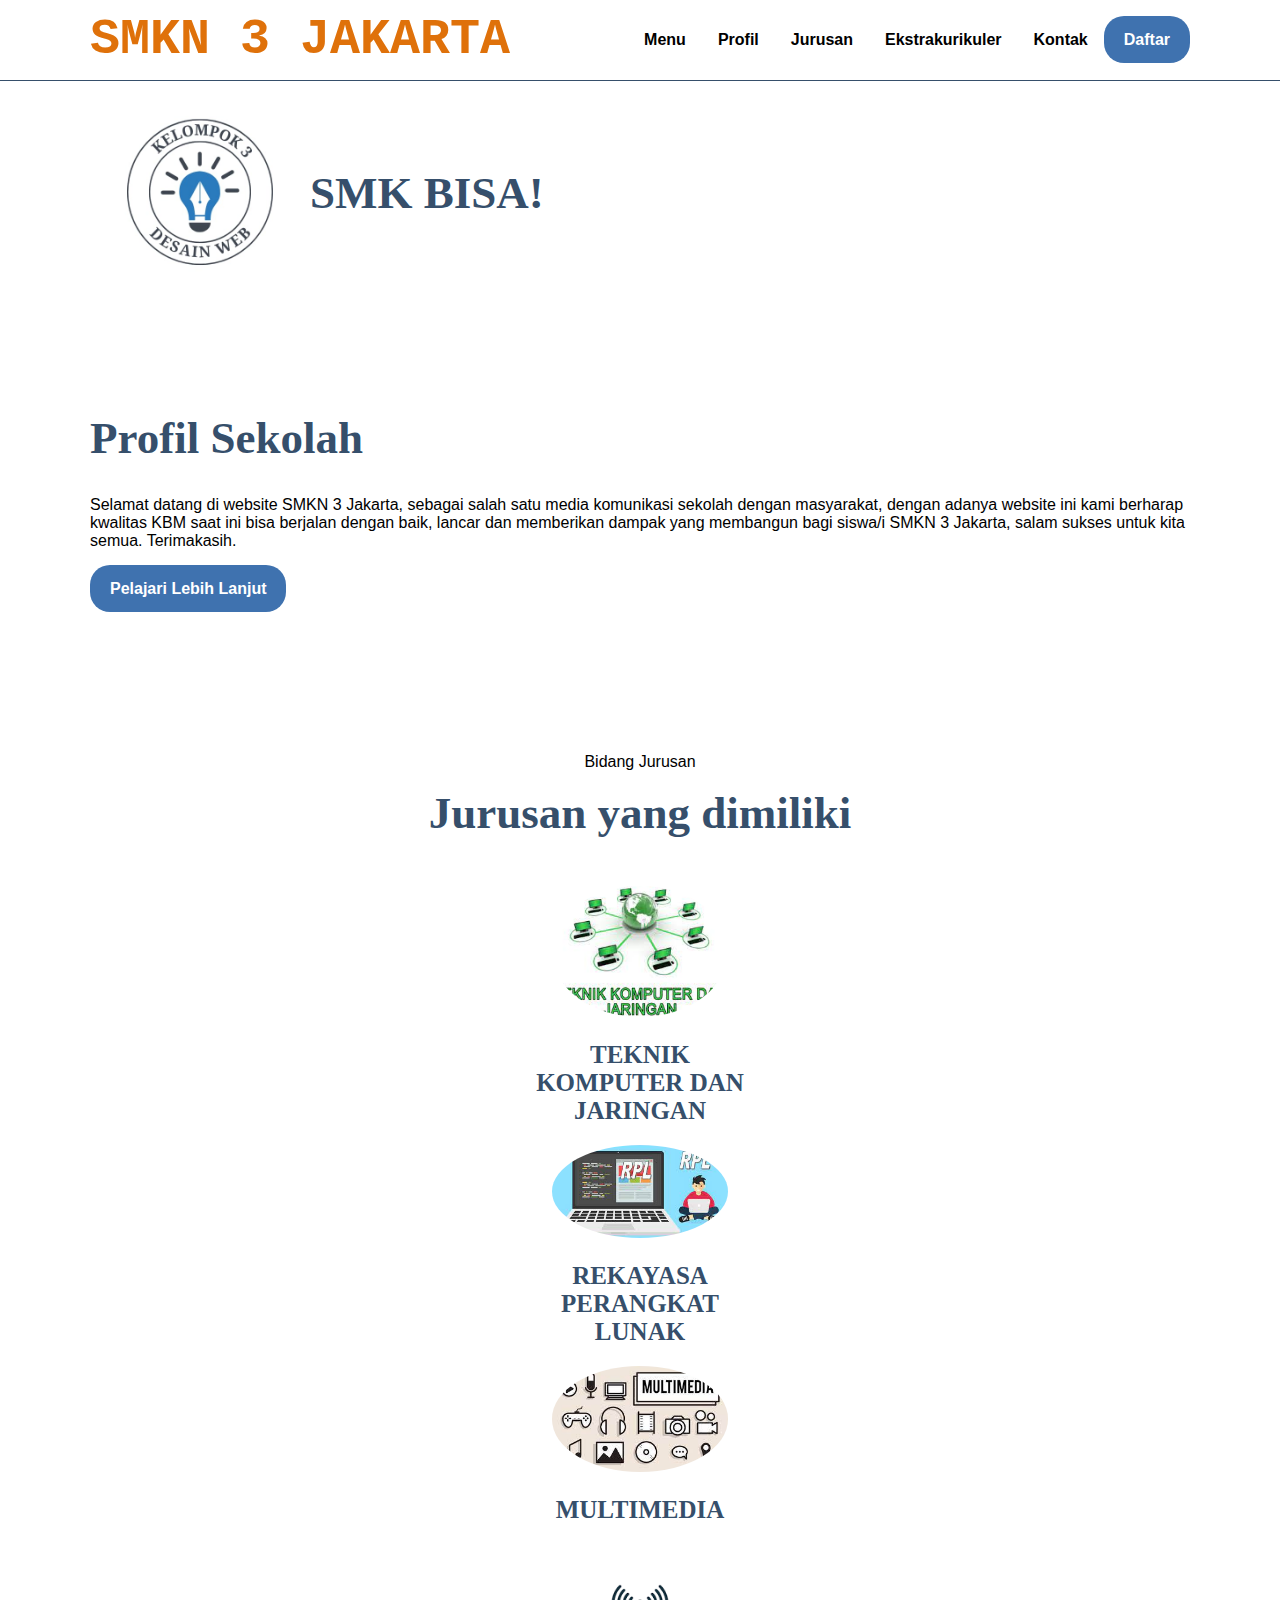
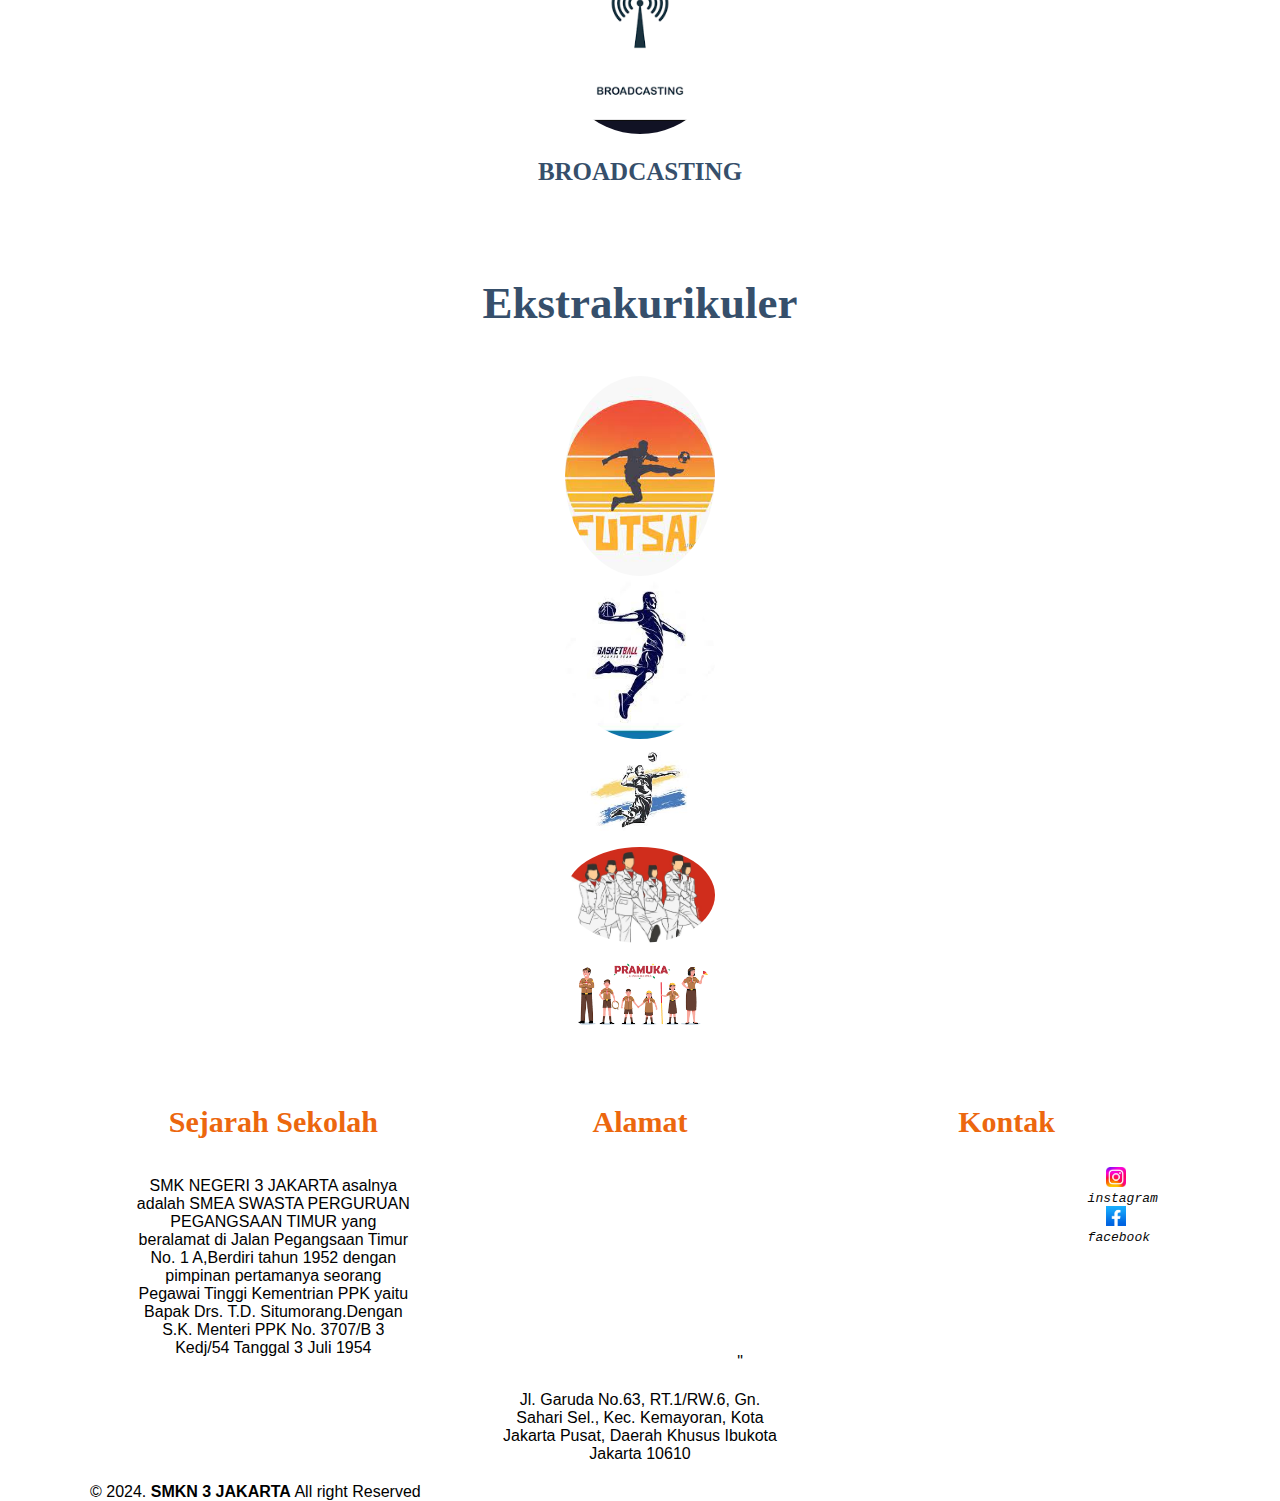
==== index.html @ ace6a295 "Add files via upload" ====
<!DOCTYPE html>
<html lang="en">
<head>
    <meta charset="UTF-8">
    <meta name="viewport" content="width=device-width, initial-scale=1.0">
    <title>SMKN 3 JAKARTA</title>
    <link rel="stylesheet" href="css/style.css">
</head>

<body>
    <nav>
        <div class="wrapper">
            <div class="logo"><a href="">SMKN 3 JAKARTA</a></div>
            <div class="menu">
                <ul>
                    <li><a href="#Menu">Menu</a></li>
                    <li><a href="#Profil">Profil</a></li>
                    <li><a href="#Jurusan">Jurusan</a></li>
                    <li><a href="#Ekstrakurikuler">Ekstrakurikuler</a></li>
                    <li><a href="#Kontak">Kontak</a></li>
                    <li><a href="" class="tbl-biru">Daftar</a></li>
                </ul>
            </div>
        </div>
    </nav>
    <div class="wrapper">
        <!-- HOME -->
        <section id="Menu">
            <img src="img/logo.jpg" width="20%">
            <div class="kolom">
                <p class="Deskripsi"></p>
                <h2>SMK BISA!</h2>
            </div>
        </section>

        <!-- Courses -->
        <section id="Profil">
            <div class="kolom">
                <p class="Deskripsi"></p>
                <h2>Profil Sekolah</h2>
                <p>Selamat datang di website SMKN 3 Jakarta, sebagai salah satu media komunikasi sekolah dengan masyarakat, dengan adanya website ini kami berharap kwalitas KBM saat ini bisa berjalan dengan baik, lancar dan memberikan dampak yang membangun
                    bagi siswa/i SMKN 3 Jakarta, salam sukses untuk kita semua. Terimakasih.</p>
                <p><a href="" class="tbl-biru">Pelajari Lebih Lanjut</a></p>
            </div>
        </section>

        <!-- tutor -->
        <section id="Jurusan">
            <div class="tengah">
                <div class="kolom">
                    <p class="Deskripsi">Bidang Jurusan</p>
                    <h2>Jurusan yang dimiliki</h2>
                </div>

                <div class="tutor-list">
                    <div class="kartu-tutor">
                        <img src="img/tkj.jpg" />
                        <p>TEKNIK KOMPUTER DAN JARINGAN</p>
                    </div>
                    <div class="tutor-list">
                        <div class="kartu-tutor">
                            <img src="img/rpl.jpg" />
                            <p>REKAYASA PERANGKAT LUNAK</p>
                        </div>
                        <div class="tutor-list">
                            <div class="kartu-tutor">
                                <img src="img/multimedia.jpg" />
                                <p>MULTIMEDIA</p>
                            </div>
                            <div class="tutor-list">
                                <div class="kartu-tutor">
                                    <img src="img/broadcasting.png" />
                                    <p>BROADCASTING</p>
                                </div>
                            </div>
                        </div>
        </section>

        <!-- Partners -->
        <section id="Ekstrakurikuler">
            <div class="tengah">
                <div class="kolom">
                    <h2>Ekstrakurikuler</h2>
                </div>

                <div class="partner-list">
                    <div class="kartu-partner">
                        <img src="img/futsal.jpg" />
                    </div>

                    <div class="partner-list">
                        <div class="kartu-partner">
                            <img src="img/basketball.jpg" />
                        </div>

                        <div class="partner-list">
                            <div class="kartu-partner">
                                <img src="img/volley.jpg" />
                            </div>

                            <div class="partner-list">
                                <div class="kartu-partner">
                                    <img src="img/paskibra.jpeg" />
                                </div>

                                <div class="partner-list">
                                    <div class="kartu-partner">
                                        <img src="img/pramuka.png" />
                                    </div>
                                </div>
                            </div>
        </section>
        </div>
        <section id="Kontak"></section>
        <div class="contact">
            <div class="wrapper">
                <div class="footer">
                    <div class="footer-section">
                        <h3>Sejarah Sekolah</h3>
                        <p>SMK NEGERI 3 JAKARTA asalnya adalah SMEA SWASTA PERGURUAN PEGANGSAAN TIMUR yang beralamat di Jalan Pegangsaan Timur No. 1 A,Berdiri tahun 1952 dengan pimpinan pertamanya seorang Pegawai Tinggi Kementrian PPK yaitu Bapak Drs. T.D.
                            Situmorang.Dengan S.K. Menteri PPK No. 3707/B 3 Kedj/54 Tanggal 3 Juli 1954</p>
                    </div>
                    <div class="footer-section">
                        <h3>Alamat</h3>
                        <div class="col-md text-center">
                            <iframe src="https://www.google.com/maps/embed?pb=!1m18!1m12!1m3!1d3966.7693653357524!2d106.84228007453032!3d-6.161635260387496!2m3!1f0!2f0!3f0!3m2!1i1024!2i768!4f13.1!3m3!1m2!1s0x2e69f5b9448df83b%3A0x2fb82964b6368c87!2sVocational%20High%20School%20State%203%20of%20Central%20Jakarta!5e0!3m2!1sen!2sid!4v1704453935729!5m2!1sen!2sid"
                                width="200" height="200" style="border:0;" allowfullscreen="" loading="lazy" referrerpolicy="no-referrer-when-downgrade"></iframe>"
                            </iframe>
                        </div>
                        <p>Jl. Garuda No.63, RT.1/RW.6, Gn. Sahari Sel., Kec. Kemayoran, Kota Jakarta Pusat, Daerah Khusus Ibukota Jakarta 10610</p>
                    </div>
                    <div class="footer-section">
                        <h3>Kontak</h3>
                        <pre>
                            <img src="img/ig.jpg" width="20">
                            <a href="https://www.instagram.com/smkn3_jkt/?hl=en/" style="color: rgb(10, 10, 10);"><i class="fa fa-instagram fa-fw large">instagram</i></a>
                            <img src="img/fb.jpg" width="20">
                            <a href="https://www.facebook.com/SMKN3JAKARTA/" style="color: rgb(7, 7, 7);"><i class="fa fa-facebook fa-fw large">facebook</i></a>
                        </pre>
                    </div>
                </div>
            </div>
        </div>
        <div id="coppy right">
            <div class="wrapper">
                &copy; 2024. <b>SMKN 3 JAKARTA</b> All right Reserved
            </div>
        </div>
</body>

</html>
---- css/style.css ----
* {
  text-decoration: none;
  margin: 0px;
  padding: 0px;
}

body {
  margin: 0px;
  padding: 0px;
  font-family: "Open Sans", sans-serif;
}

.wrapper {
  width: 1100px;
  margin: auto;
  position: relative;
}

.logo a {
  font-size: 50px;
  font-weight: 800;
  float: left;
  font-family: courier;
  color: #df710a;
}

.menu {
  float: right;
}

nav {
  width: 100%;
  margin: auto;
  display: flex;
  line-height: 80px;
  position: sticky;
  position: -webkit-sticky;
  top: 0;
  background: #ffffff;
  z-index: 1;
  border-bottom: 1px solid #364f6b;
}

nav ul {
  list-style-type: none;
  margin: 0;
  padding: 0;
  overflow: hidden;
}

nav ul li {
  float: left;
}

nav ul li a {
  color: black;
  font-weight: bold;
  text-align: center;
  padding: 0px 16px 0px 16px;
  text-decoration: none;
}

nav ul li a:hover {
  text-decoration: underline;
}

section {
  margin: auto;
  display: flex;
  margin-bottom: 25px;
}

.kolom {
  margin-top: 50px;
  margin-bottom: 50px;
}

.kolom .deskripsi {
  font-size: 20px;
  font-weight: bold;
  font-family: "comic sans ms";
  color: #364f6b;
}

h2 {
  font-family: "comic sans ms";
  font-weight: 800;
  font-size: 45px;
  margin-bottom: 25px;
  color: #364f6b;
  width: 100%;
  line-height: 45px;
}

a.tbl-biru {
  background: #3f72af;
  border-radius: 20px;
  margin-top: 20px;
  padding: 15px 20px 15px 20px;
  color: #ffffff;
  cursor: pointer;
  font-weight: bold;
}

a.tbl-biru:hover {
  background: #fc5185;
  text-decoration: none;
}

a.tbl-pink {
  background: #fc5185;
  border-radius: 20px;
  margin-top: 20px;
  padding: 15px 20px 15px 20px;
  color: #ffffff;
  cursor: pointer;
  font-weight: bold;
}

a.tbl-pink:hover {
  background: #3f72af;
  text-decoration: none;
}

p {
  margin: 10px 0px 10px 0px;
  padding: 10px 0px 10px 0px;
}

.tengah {
  text-align: center;
  width: 100%;
}

.tutor-list {
  width: 100%;
  position: relative;
  display: flex;
  flex-wrap: wrap;
}

.kartu-tutor {
  width: 20%;
  margin: 0 auto;
}

.kartu-tutor img {
  width: 80%;
  border-radius: 50%;
}

.kartu-tutor p {
  font-family: "comic sans ms";
  font-weight: 800;
  font-size: 25px;
  text-align: center;
  color: #364f6b;
}

.partner-list {
  width: 100%;
  position: relative;
  display: flex;
  flex-wrap: wrap;
}

.kartu-partner {
  width: 20%;
  margin: 0 auto;
}

.kartu-partner img {
  width: 150px;
  border-radius: 50%;
}

#contact {
  background: #dedede;
  padding: 50px 0px 50px 0px;
}

.footer {
  width: 100%;
  position: relative;
  display: flex;
  flex-wrap: wrap;
  margin: auto;
}

.footer-section {
  width: 25%;
  margin: 0 auto;
  text-align: center;
}

h3 {
  font-family: "comic sans ms";
  font-weight: 800;
  font-size: 30px;
  margin-bottom: 20px;
  color: #ec670e;
  width: 100%;
  line-height: 50px;
}

#copyright {
  text-align: center;
  width: 100%;
  padding: 50px 0px 50px 0px;
  margin-top: 50px;
}

@media screen and (max-width: 1000px) {
  .wrapper {
    width: 90%;
  }
  .logo a {
    display: block;
    width: 100%;
    text-align: center;
  }
  nav .menu {
    width: 100%;
    margin: 0;
  }
  nav .menu ul {
    text-align: center;
    margin: auto;
    line-height: 60px;
  }
  nav .menu ul li {
    display: inline-block;
    float: none;
  }
  section {
    display: block;
  }
  section img {
    display: block;
    width: 100%;
    height: auto;
  }
  .kartu-tutor {
    width: 50%;
  }
  .kartu-partner {
    width: 50%;
  }
}
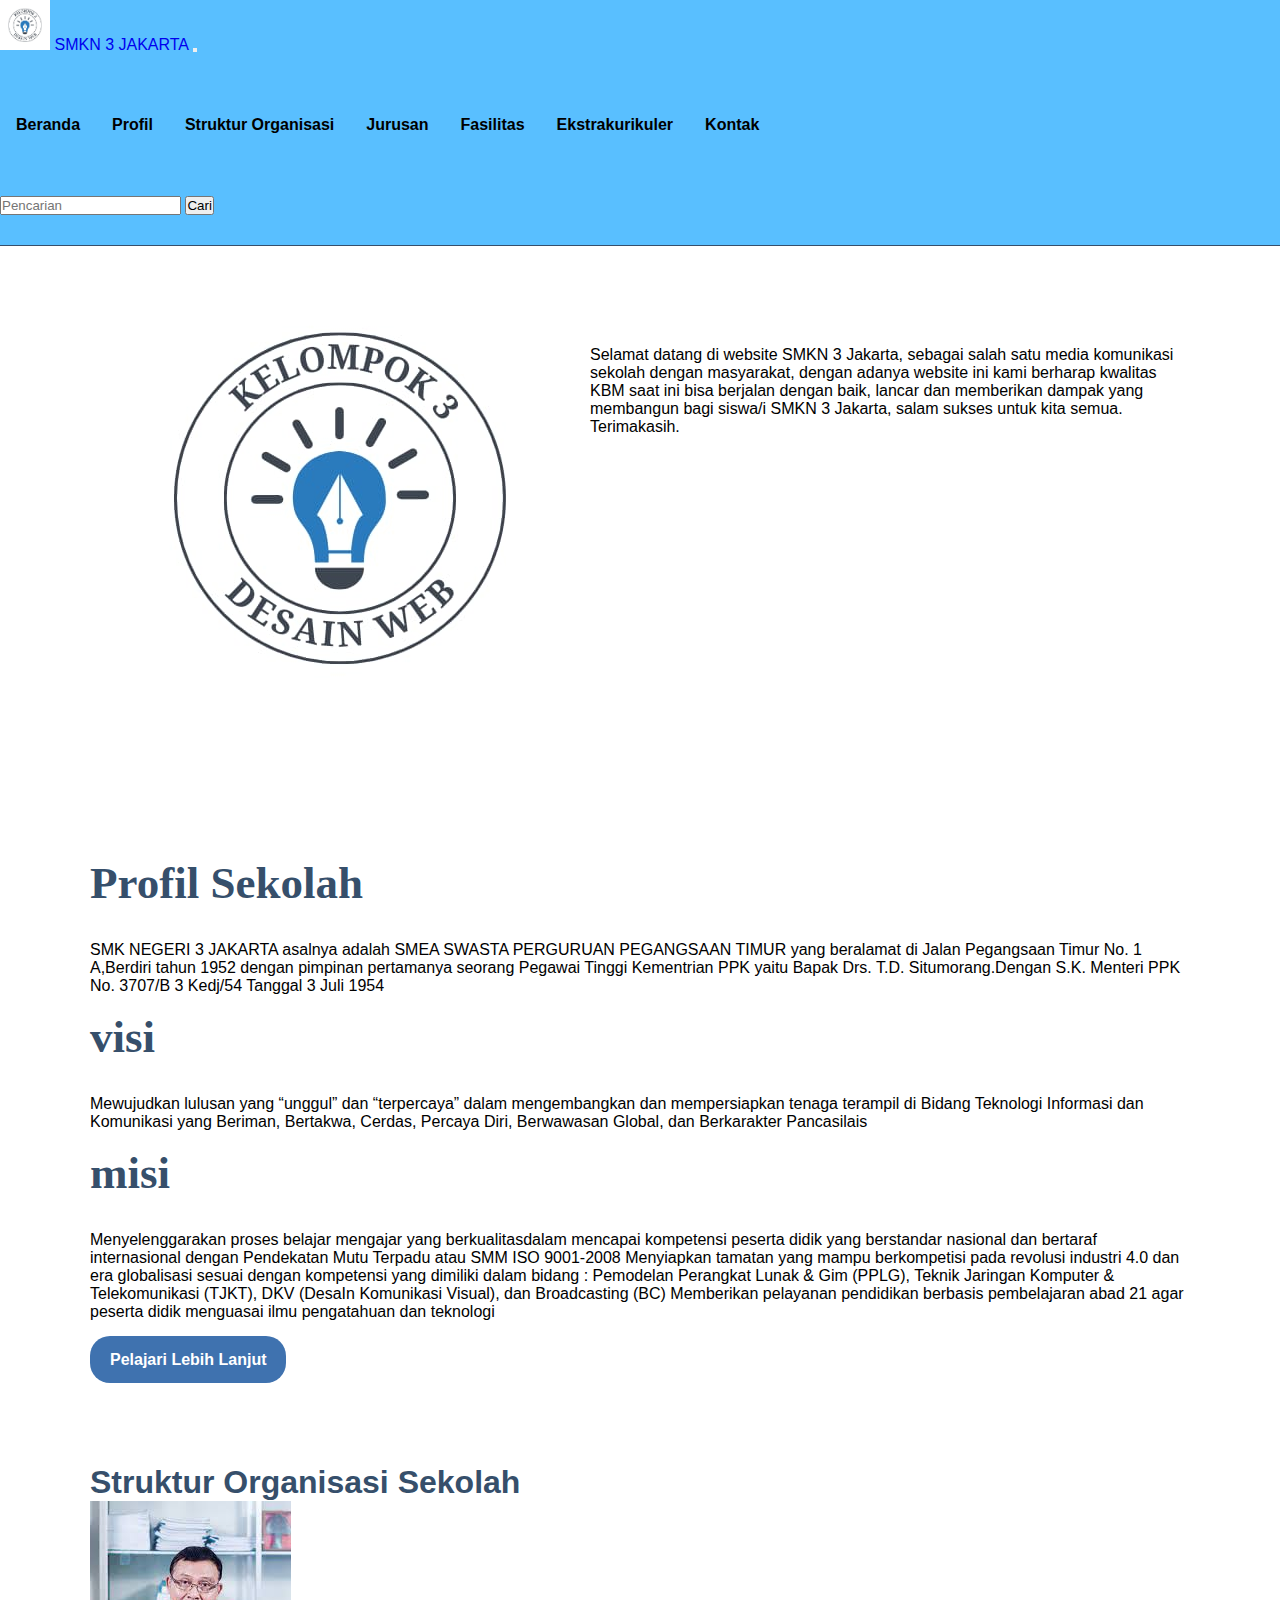
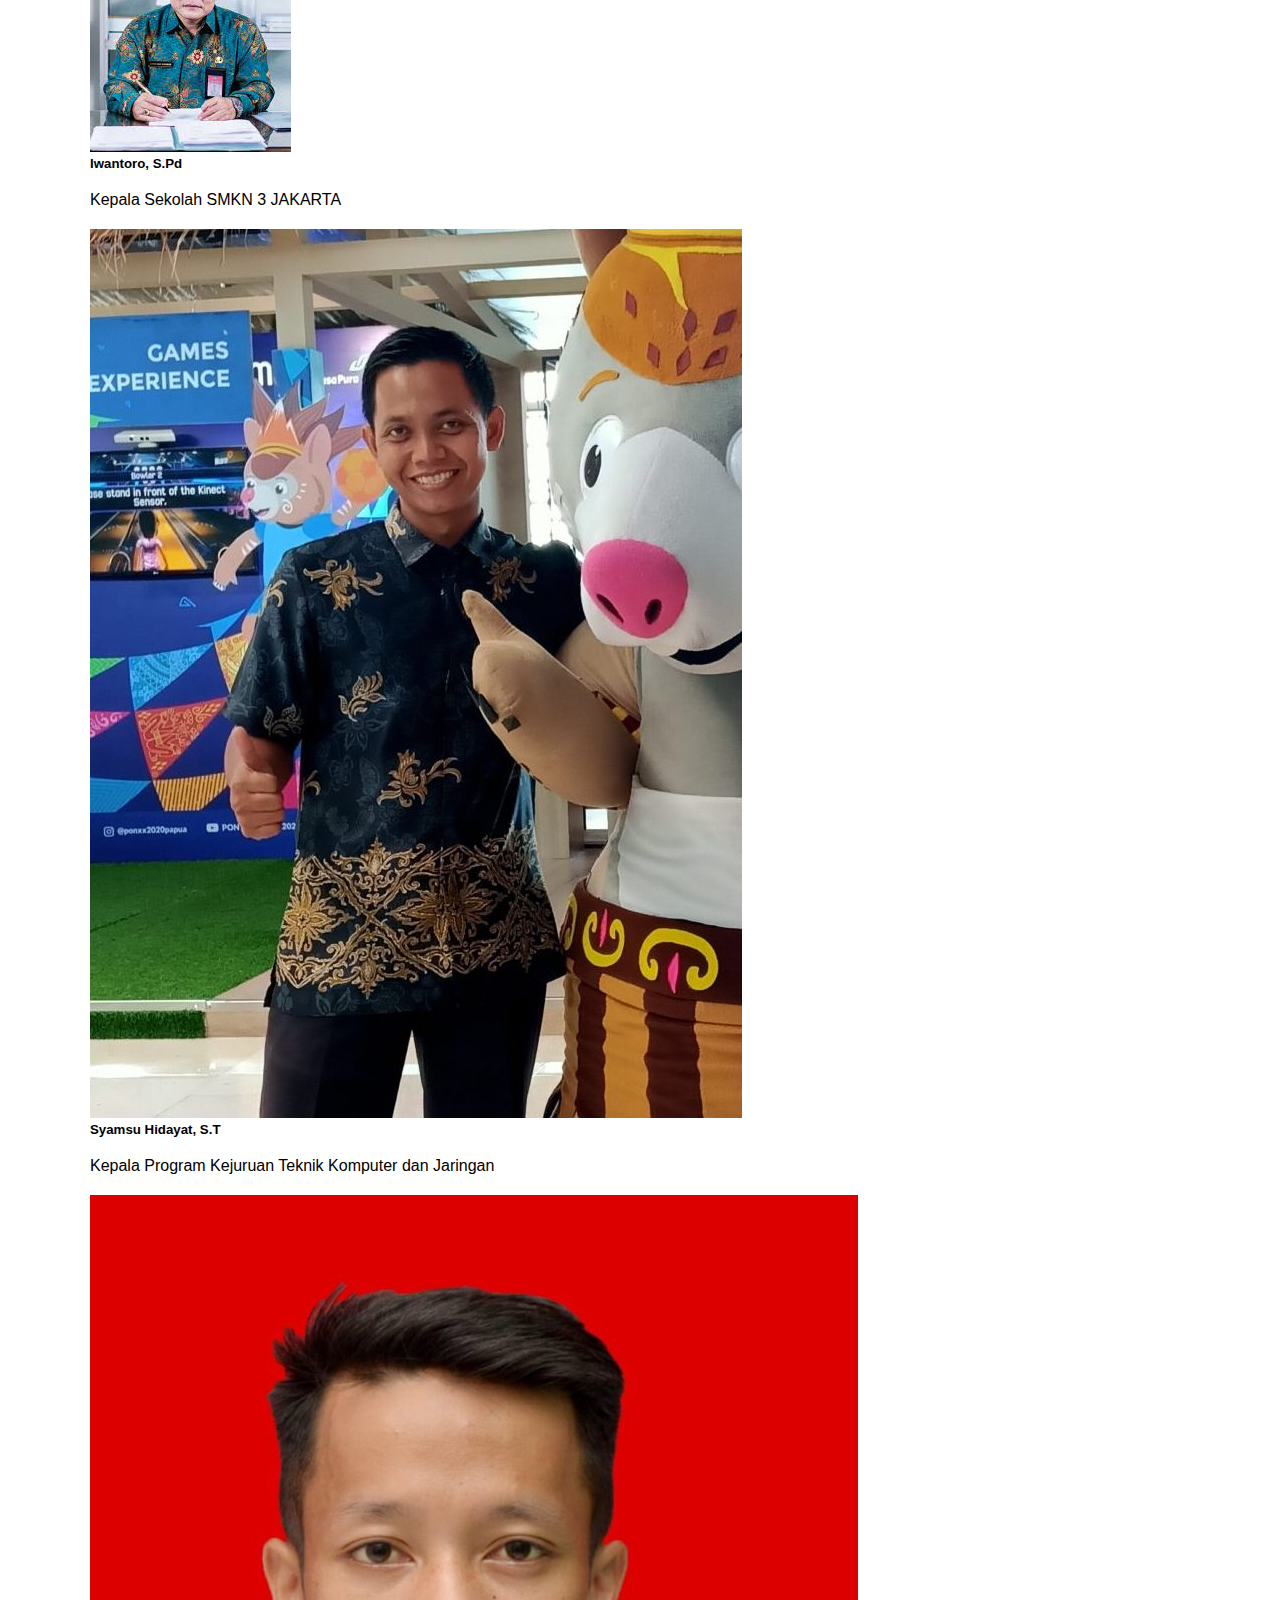
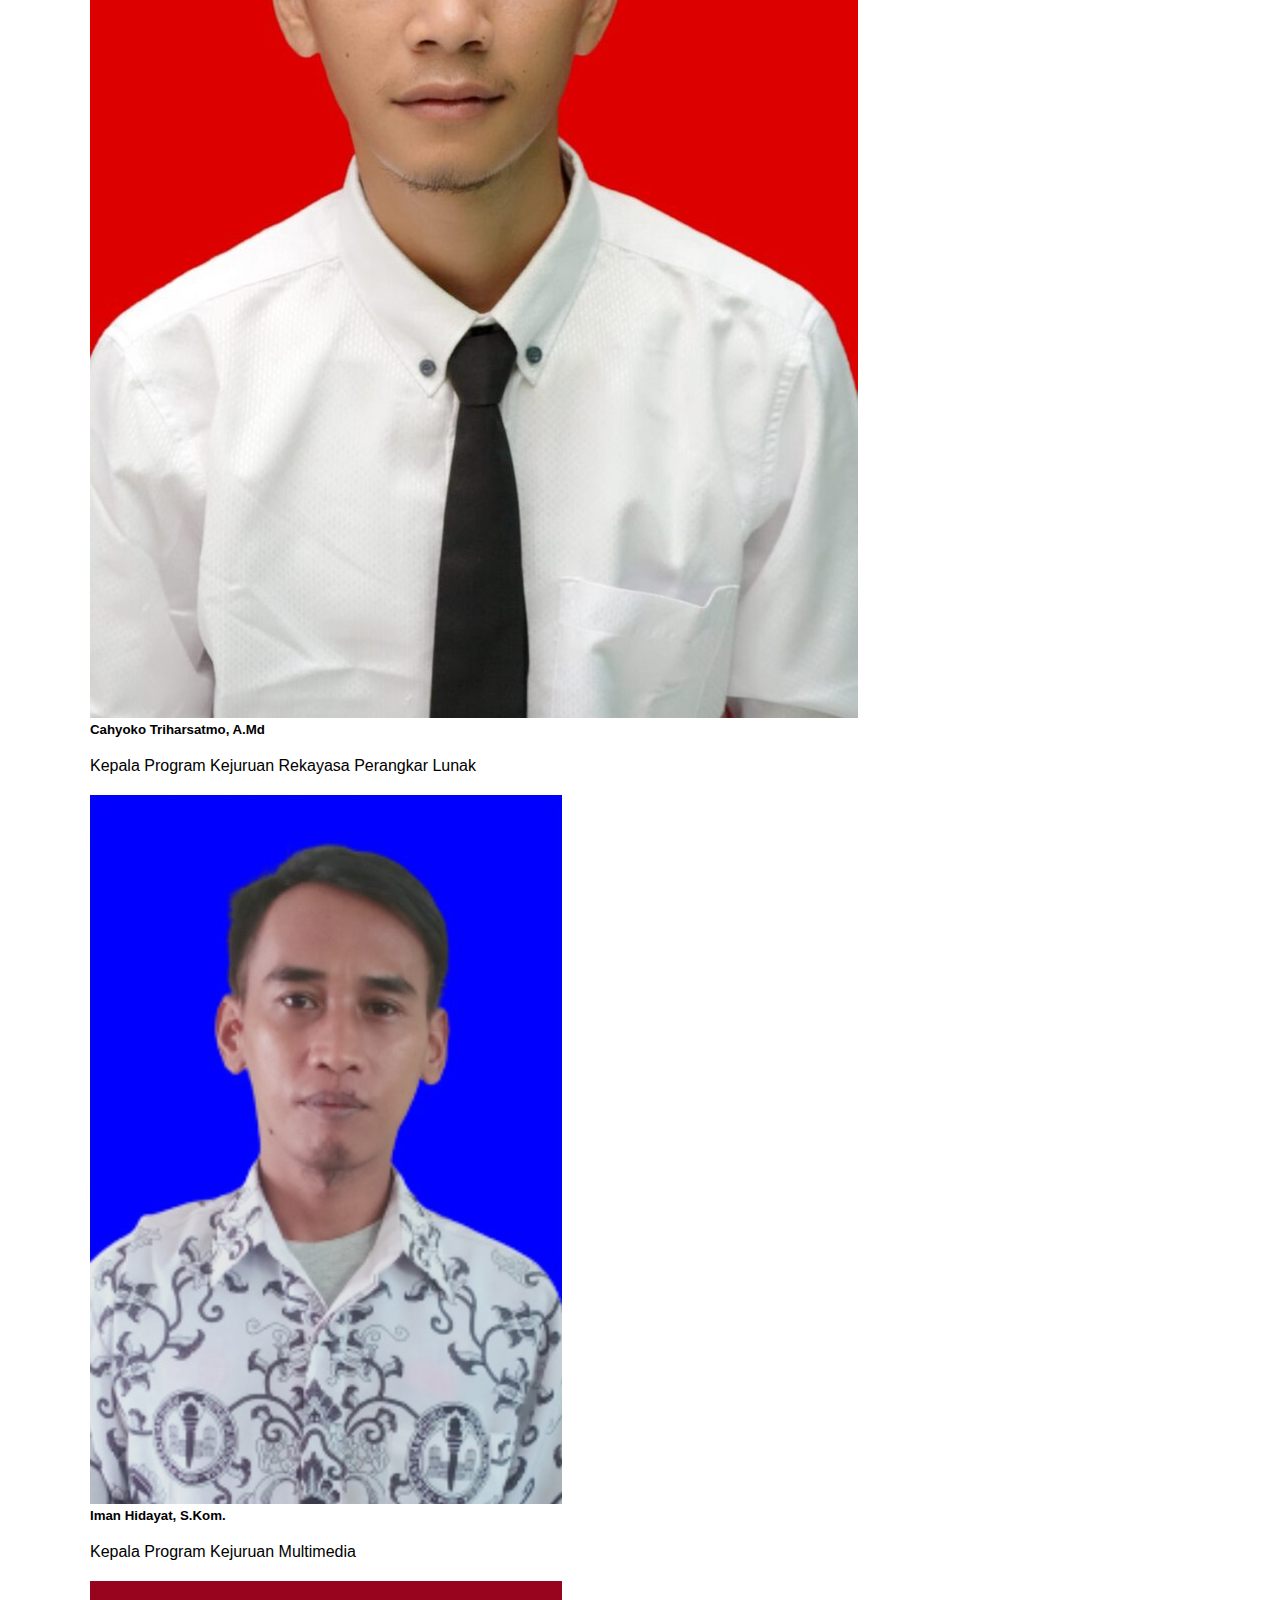
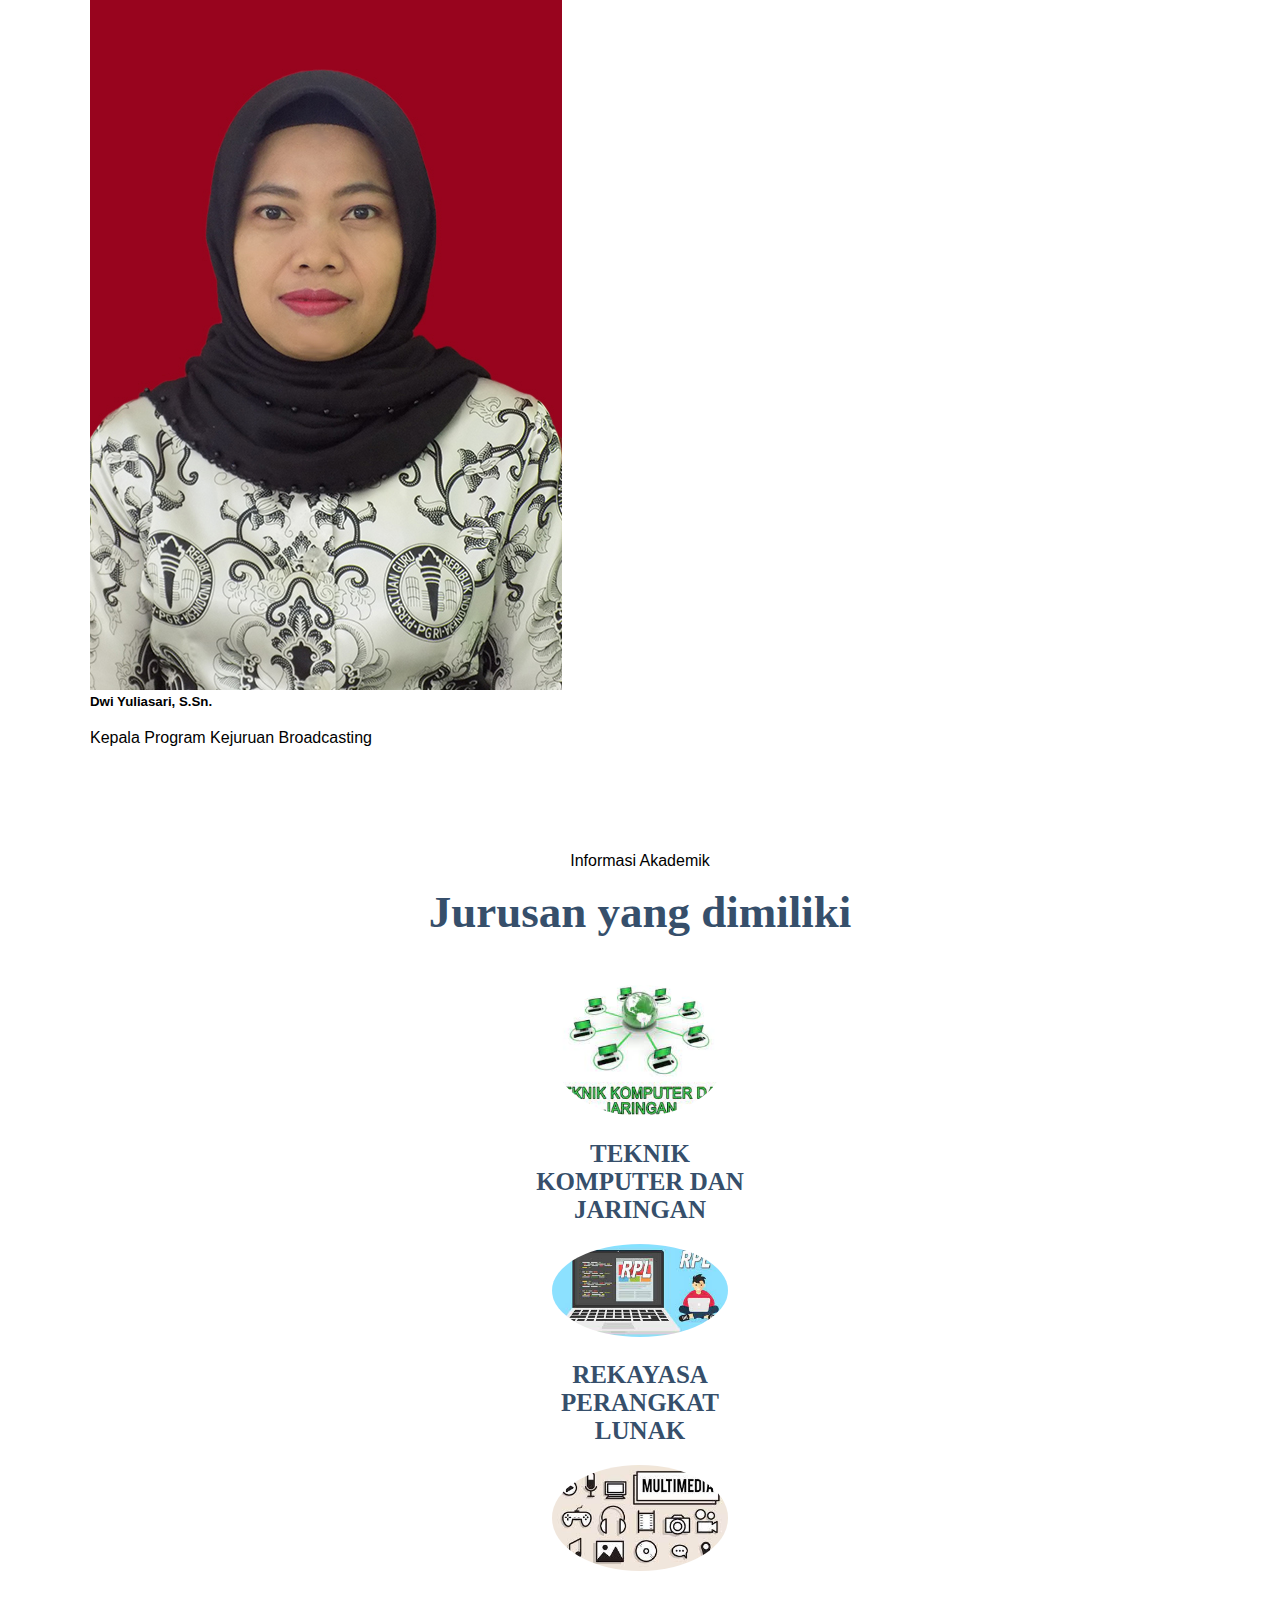
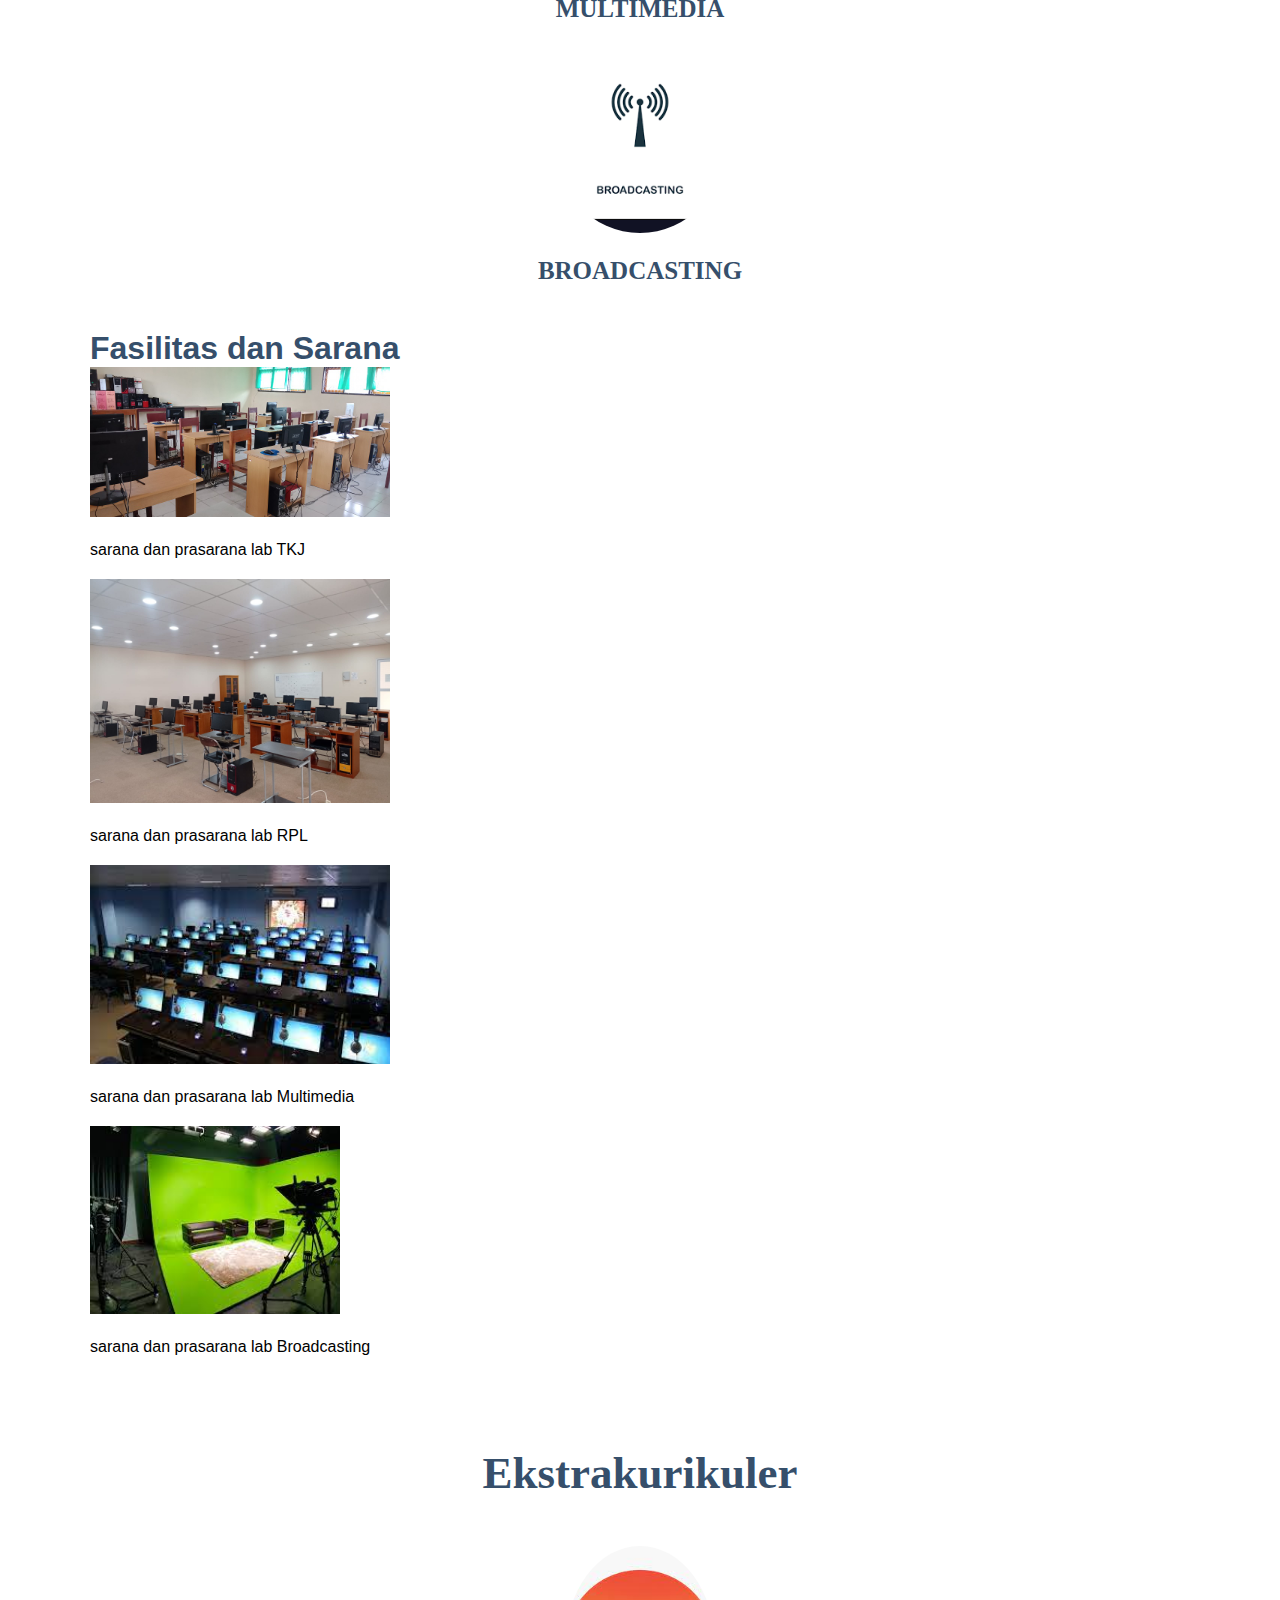
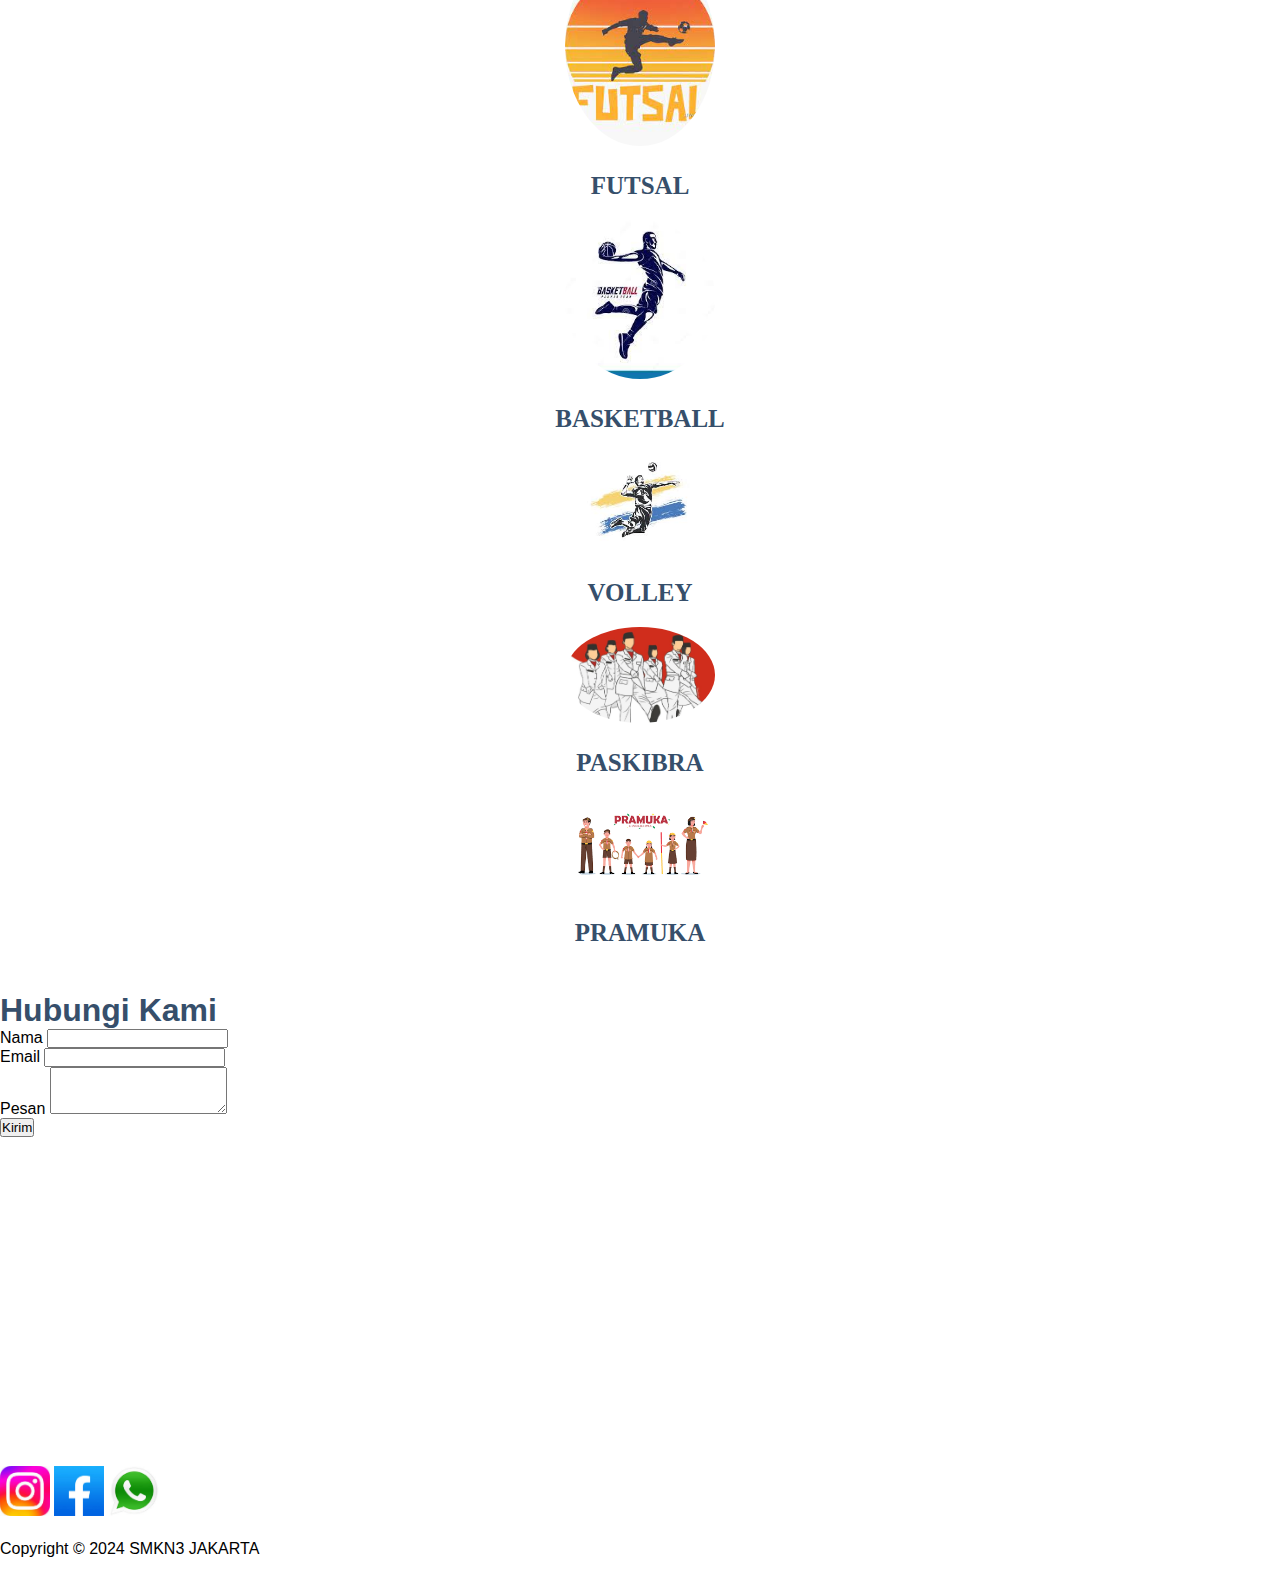
==== commit de6e7573: "Add files via upload" ====
--- a/index.html
+++ b/index.html
@@ -1,35 +1,84 @@
 <!DOCTYPE html>
 <html lang="en">
+
 <head>
     <meta charset="UTF-8">
     <meta name="viewport" content="width=device-width, initial-scale=1.0">
     <title>SMKN 3 JAKARTA</title>
-    <link rel="stylesheet" href="css/style.css">
+    <link href="https://cdn.jsdelivr.net/npm/bootstrap@5.3.2/dist/css/bootstrap.min.css" rel="stylesheet" integrity="sha384-T3c6CoIi6uLrA9TneNEoa7RxnatzjcDSCmG1MXxSR1GAsXEV/Dwwykc2MPK8M2HN" crossorigin="anonymous" />
+    <link rel="stylesheet" href="https://cdn.jsdelivr.net/npm/bootstrap-icons@1.11.2/font/bootstrap-icons.min.css">
+    <link rel="stylesheet" href="style.css">
+    <style type="text/css">
+
+    </style>
+    <link rel="icon" href="img/logo.jpg">
+    <style>
+        section {
+            scroll-margin-top: 50px;
+        }
+        
+        .text-primary-bg-subtle {
+            color: #364f6b;
+        }
+        
+        .bg-pink {
+            background-color: #ffffff;
+        }
+    </style>
 </head>
 
 <body>
-    <nav>
-        <div class="wrapper">
-            <div class="logo"><a href="">SMKN 3 JAKARTA</a></div>
-            <div class="menu">
-                <ul>
-                    <li><a href="#Menu">Menu</a></li>
-                    <li><a href="#Profil">Profil</a></li>
-                    <li><a href="#Jurusan">Jurusan</a></li>
-                    <li><a href="#Ekstrakurikuler">Ekstrakurikuler</a></li>
-                    <li><a href="#Kontak">Kontak</a></li>
-                    <li><a href="" class="tbl-biru">Daftar</a></li>
+    <!-- navbar -->
+    <nav class="navbar navbar-expand-lg fixed-top bg-white border-bottom">
+        <div class="container">
+            <a class="navbar-brand" href="#">
+                <img src="img/logo.jpg" alt="Bootstrap" width="" height="50">
+                <a href="#beranda">SMKN 3 JAKARTA</a>
+            </a>
+            <button class="navbar-toggler" type="button" data-bs-toggle="collapse" data-bs-target="#navbarSupportedContent" aria-controls="navbarSupportedContent" aria-expanded="false" aria-label="Toggle navigation">
+            <span class="navbar-toggler-icon"></span>
+          </button>
+            <div class="collapse navbar-collapse" id="navbarSupportedContent">
+                <ul class="navbar-nav ms-auto mb-0 mb-lg-0">
+                    <li class="nav-item">
+                        <a class="nav-link text-dark" href="#Beranda">Beranda</a>
+                    </li>
+                    <li class="nav-item">
+                        <a class="nav-link text-dark" href="#Profil">Profil</a>
+                    </li>
+                    <li class="nav-item">
+                        <a class="nav-link text-dark" href="#Struktur Organisasi">Struktur Organisasi</a>
+                    </li>
+                    <li class="nav-item">
+                        <a class="nav-link text-dark" href="#Jurusan">Jurusan</a>
+                    </li>
+                    <li class="nav-item">
+                        <a class="nav-link text-dark" href="#Fasilitas">Fasilitas</a>
+                    </li>
+                    <li class="nav-item">
+                        <a class="nav-link text-dark" href="#Ekstrakurikuler">Ekstrakurikuler</a>
+                    </li>
+                    <li class="nav-item">
+                        <a class="nav-link text-dark" href="#Kontak">Kontak</a>
+                    </li>
+                    </li>
                 </ul>
+                <form class="d-flex" role="search">
+                    <input class="form-control me-2" type="search" placeholder="Pencarian" aria-label="Search">
+                    <button class="btn btn-outline-success" type="submit">Cari</button>
+                </form>
+
             </div>
         </div>
     </nav>
     <div class="wrapper">
         <!-- HOME -->
-        <section id="Menu">
-            <img src="img/logo.jpg" width="20%">
+        <section id="Beranda" class="p-5 bg-white text-center text-sm-start mt-5">
+            <img src="img/logo.jpg" width="100%" height="100%">
             <div class="kolom">
                 <p class="Deskripsi"></p>
-                <h2>SMK BISA!</h2>
+                <p>Selamat datang di website SMKN 3 Jakarta, sebagai salah satu media komunikasi sekolah dengan masyarakat, dengan adanya website ini kami berharap kwalitas KBM saat ini bisa berjalan dengan baik, lancar dan memberikan dampak yang membangun
+                    bagi siswa/i SMKN 3 Jakarta, salam sukses untuk kita semua. Terimakasih.</p>
             </div>
         </section>
 
@@ -38,17 +87,76 @@
             <div class="kolom">
                 <p class="Deskripsi"></p>
                 <h2>Profil Sekolah</h2>
-                <p>Selamat datang di website SMKN 3 Jakarta, sebagai salah satu media komunikasi sekolah dengan masyarakat, dengan adanya website ini kami berharap kwalitas KBM saat ini bisa berjalan dengan baik, lancar dan memberikan dampak yang membangun
-                    bagi siswa/i SMKN 3 Jakarta, salam sukses untuk kita semua. Terimakasih.</p>
+                <p>SMK NEGERI 3 JAKARTA asalnya adalah SMEA SWASTA PERGURUAN PEGANGSAAN TIMUR yang beralamat di Jalan Pegangsaan Timur No. 1 A,Berdiri tahun 1952 dengan pimpinan pertamanya seorang Pegawai Tinggi Kementrian PPK yaitu Bapak Drs. T.D. Situmorang.Dengan
+                    S.K. Menteri PPK No. 3707/B 3 Kedj/54 Tanggal 3 Juli 1954</p>
+                <h2>visi</h2>
+                <p>Mewujudkan lulusan yang “unggul” dan “terpercaya” dalam mengembangkan dan mempersiapkan tenaga terampil di Bidang Teknologi Informasi dan Komunikasi yang Beriman, Bertakwa, Cerdas, Percaya Diri, Berwawasan Global, dan Berkarakter Pancasilais</p>
+                <h2>misi</h2>
+                <p>Menyelenggarakan proses belajar mengajar yang berkualitasdalam mencapai kompetensi peserta didik yang berstandar nasional dan bertaraf internasional dengan Pendekatan Mutu Terpadu atau SMM ISO 9001-2008 Menyiapkan tamatan yang mampu berkompetisi
+                    pada revolusi industri 4.0 dan era globalisasi sesuai dengan kompetensi yang dimiliki dalam bidang : Pemodelan Perangkat Lunak & Gim (PPLG), Teknik Jaringan Komputer & Telekomunikasi (TJKT), DKV (DesaIn Komunikasi Visual), dan Broadcasting
+                    (BC) Memberikan pelayanan pendidikan berbasis pembelajaran abad 21 agar peserta didik menguasai ilmu pengatahuan dan teknologi</p>
                 <p><a href="" class="tbl-biru">Pelajari Lebih Lanjut</a></p>
             </div>
         </section>
-
+        <!-- organisasi -->
+        <section id="Struktur Organisasi" class="p-5 text-center bg-pink">
+            <div class="container">
+                <h1 class="text-primary-bg-subtle fw-bold display-4 pb-5">
+                    Struktur Organisasi Sekolah
+                </h1>
+                <div class="row row-cols-1 row-cols-md-2 g-4">
+                    <div class="col">
+                        <div class="card">
+                            <img src="img/kepsek.jpg" class="card-img-top" alt="...">
+                            <div class="card-body">
+                                <h5 class="card-title"> Iwantoro, S.Pd </h5>
+                                <p class="card-text">Kepala Sekolah SMKN 3 JAKARTA</p>
+                            </div>
+                        </div>
+                    </div>
+                    <div class="col">
+                        <div class="card">
+                            <img src="img/kaprog tkj.jpg" class="card-img-top" alt="...">
+                            <div class="card-body">
+                                <h5 class="card-title">Syamsu Hidayat, S.T</h5>
+                                <p class="card-text">Kepala Program Kejuruan Teknik Komputer dan Jaringan</p>
+                            </div>
+                        </div>
+                    </div>
+                    <div class="col">
+                        <div class="card">
+                            <img src="img/kaprog rpl.jpeg" class="card-img-top" alt="...">
+                            <div class="card-body">
+                                <h5 class="card-title">Cahyoko Triharsatmo, A.Md</h5>
+                                <p class="card-text">Kepala Program Kejuruan Rekayasa Perangkar Lunak</p>
+                            </div>
+                        </div>
+                    </div>
+                    <div class="col">
+                        <div class="card">
+                            <img src="img/kaprog mm.jpg" class="card-img-top" alt="...">
+                            <div class="card-body">
+                                <h5 class="card-title">Iman Hidayat, S.Kom.</h5>
+                                <p class="card-text">Kepala Program Kejuruan Multimedia</p>
+                            </div>
+                        </div>
+                    </div>
+                    <div class="col">
+                        <div class="card">
+                            <img src="img/kaprog bc.jpg" class="card-img-top" alt="...">
+                            <div class="card-body">
+                                <h5 class="card-title">Dwi Yuliasari, S.Sn.</h5>
+                                <p class="card-text">Kepala Program Kejuruan Broadcasting</p>
+                            </div>
+                        </div>
+                    </div>
+                </div>
+        </section>
         <!-- tutor -->
         <section id="Jurusan">
             <div class="tengah">
                 <div class="kolom">
-                    <p class="Deskripsi">Bidang Jurusan</p>
+                    <p class="Deskripsi">Informasi Akademik</p>
                     <h2>Jurusan yang dimiliki</h2>
                 </div>
 
@@ -75,9 +183,32 @@
                             </div>
                         </div>
         </section>
-
+        <!-- fasilitas dan sarana -->
+        <section id="Fasilitas" class="p-5 text-center">
+            <div class="container">
+                <h1 class="text-primary-bg-subtle fw-bold display-4 pb-5">Fasilitas dan Sarana</h1>
+                <div class="row">
+                    <div class="col-md">
+                        <img src="img/lab.-TKJ-2.jpg" alt="" width="300">
+                        <p>sarana dan prasarana lab TKJ</p>
+                    </div>
+                    <div class="col-md">
+                        <img src="img/lab rpl.jpg" alt="" width="300">
+                        <p>sarana dan prasarana lab RPL</p>
+                    </div>
+                    <div class="col-md">
+                        <img src="img/lab mm.jpg" alt="" width="300">
+                        <p>sarana dan prasarana lab Multimedia</p>
+                    </div>
+                    <div class="col-md">
+                        <img src="img/lab bc.jpg" alt="" width="250">
+                        <p>sarana dan prasarana lab Broadcasting</p>
+                    </div>
+                </div>
+            </div>
+        </section>
         <!-- Partners -->
-        <section id="Ekstrakurikuler">
+        <section id="Ekstrakurikuler" class="p-5">
             <div class="tengah">
                 <div class="kolom">
                     <h2>Ekstrakurikuler</h2>
@@ -86,66 +217,82 @@
                 <div class="partner-list">
                     <div class="kartu-partner">
                         <img src="img/futsal.jpg" />
+                        <p>FUTSAL</p>
                     </div>
 
                     <div class="partner-list">
                         <div class="kartu-partner">
                             <img src="img/basketball.jpg" />
+                            <P>BASKETBALL</P>
                         </div>
 
                         <div class="partner-list">
                             <div class="kartu-partner">
                                 <img src="img/volley.jpg" />
+                                <P>VOLLEY</P>
                             </div>
 
                             <div class="partner-list">
                                 <div class="kartu-partner">
                                     <img src="img/paskibra.jpeg" />
+                                    <P>PASKIBRA</P>
                                 </div>
 
                                 <div class="partner-list">
                                     <div class="kartu-partner">
                                         <img src="img/pramuka.png" />
+                                        <P>PRAMUKA</P>
                                     </div>
                                 </div>
                             </div>
         </section>
         </div>
-        <section id="Kontak"></section>
-        <div class="contact">
-            <div class="wrapper">
-                <div class="footer">
-                    <div class="footer-section">
-                        <h3>Sejarah Sekolah</h3>
-                        <p>SMK NEGERI 3 JAKARTA asalnya adalah SMEA SWASTA PERGURUAN PEGANGSAAN TIMUR yang beralamat di Jalan Pegangsaan Timur No. 1 A,Berdiri tahun 1952 dengan pimpinan pertamanya seorang Pegawai Tinggi Kementrian PPK yaitu Bapak Drs. T.D.
-                            Situmorang.Dengan S.K. Menteri PPK No. 3707/B 3 Kedj/54 Tanggal 3 Juli 1954</p>
-                    </div>
-                    <div class="footer-section">
-                        <h3>Alamat</h3>
-                        <div class="col-md text-center">
-                            <iframe src="https://www.google.com/maps/embed?pb=!1m18!1m12!1m3!1d3966.7693653357524!2d106.84228007453032!3d-6.161635260387496!2m3!1f0!2f0!3f0!3m2!1i1024!2i768!4f13.1!3m3!1m2!1s0x2e69f5b9448df83b%3A0x2fb82964b6368c87!2sVocational%20High%20School%20State%203%20of%20Central%20Jakarta!5e0!3m2!1sen!2sid!4v1704453935729!5m2!1sen!2sid"
-                                width="200" height="200" style="border:0;" allowfullscreen="" loading="lazy" referrerpolicy="no-referrer-when-downgrade"></iframe>"
-                            </iframe>
-                        </div>
-                        <p>Jl. Garuda No.63, RT.1/RW.6, Gn. Sahari Sel., Kec. Kemayoran, Kota Jakarta Pusat, Daerah Khusus Ibukota Jakarta 10610</p>
-                    </div>
-                    <div class="footer-section">
-                        <h3>Kontak</h3>
-                        <pre>
-                            <img src="img/ig.jpg" width="20">
-                            <a href="https://www.instagram.com/smkn3_jkt/?hl=en/" style="color: rgb(10, 10, 10);"><i class="fa fa-instagram fa-fw large">instagram</i></a>
-                            <img src="img/fb.jpg" width="20">
-                            <a href="https://www.facebook.com/SMKN3JAKARTA/" style="color: rgb(7, 7, 7);"><i class="fa fa-facebook fa-fw large">facebook</i></a>
-                        </pre>
-                    </div>
-                </div>
-            </div>
-        </div>
-        <div id="coppy right">
-            <div class="wrapper">
-                &copy; 2024. <b>SMKN 3 JAKARTA</b> All right Reserved
-            </div>
-        </div>
+        <section id="Kontak" class="p-5 bg-pink">
+            <div class="container">
+                <h1 class="text-primary-bg-subtle fw-bold text-center pb-5">
+                    Hubungi Kami
+                </h1>
+                <div class="row g-4">
+                    <div class="col-md">
+                        <div class="mb-3">
+                            <label for="Name" class="form-label">Nama</label>
+                            <input type="text" class="form-control" id="Name" />
+                        </div>
+                        <div class="mb-3">
+                            <label for="Email" class="form-label">Email</label>
+                            <input type="email" class="form-control" id="Email" />
+                        </div>
+                        <div class="mb-3">
+                            <label for="message" class="form-label">Pesan</label>
+                            <textarea class="form-control" id="Message" rows="3"></textarea>
+                        </div>
+                        <button class="btn btn-primary"> Kirim </button>
+                    </div>
+                    <div class="col-md text-center">
+                        <iframe src="https://www.google.com/maps/embed?pb=!1m18!1m12!1m3!1d3966.7693653357524!2d106.84228007453032!3d-6.161635260387496!2m3!1f0!2f0!3f0!3m2!1i1024!2i768!4f13.1!3m3!1m2!1s0x2e69f5b9448df83b%3A0x2fb82964b6368c87!2sVocational%20High%20School%20State%203%20of%20Central%20Jakarta!5e0!3m2!1sen!2sid!4v1704530102242!5m2!1sen!2sid"
+                            width="300" height="300" style="border:0;" allowfullscreen="" loading="lazy" referrerpolicy="no-referrer-when-downgrade"></iframe>
+                    </div>
+                </div>
+            </div>
+            </div>
+
+        </section>
+        <!-- Contact Us end -->
+        <!-- footer start -->
+        <footer class="p-5 text-center">
+            <div class="pb-1">
+                <a aria-label="instagram" href="https://www.instagram.com/smkn3_jkt/"><img alt="instagram" src="img/ig.jpg" width="50" />
+                </a>
+                <a aria-label="facebook" href="https://www.facebook.com/SMKN3JAKARTA/"><img alt="facebook" src="img/fb.jpg" width="50" />
+                </a>
+                <a aria-label="Chat on WhatsApp" href="https://wa.me/62895364511889"><img alt="Chat on WhatsApp" src="img/wa bagus.jpg" width="50" />
+                </a>
+            </div>
+            <div>
+                <p class="lead"> Copyright &copy; 2024 SMKN3 JAKARTA</p>
+            </div>
+        </footer>
+        <script src="https://cdn.jsdelivr.net/npm/bootstrap@5.3.2/dist/js/bootstrap.bundle.min.js" integrity="sha384-C6RzsynM9kWDrMNeT87bh95OGNyZPhcTNXj1NW7RuBCsyN/o0jlpcV8Qyq46cDfL" crossorigin="anonymous"></script>
 </body>
 
 </html>--- a/style.css
+++ b/style.css
@@ -0,0 +1,254 @@
+* {
+  text-decoration: none;
+  margin: 0px;
+  padding: 0px;
+}
+
+body {
+  margin: 0px;
+  padding: 0px;
+  font-family: "Open Sans", sans-serif;
+}
+
+.wrapper {
+  width: 1100px;
+  margin: auto;
+  position: relative;
+}
+
+.logo a {
+  font-size: 50px;
+  font-weight: 800;
+  float: left;
+  font-family: courier;
+  color: #df710a;
+}
+
+.menu {
+  float: right;
+}
+
+nav {
+  width: 100%;
+  margin: auto;
+  display: flex;
+  line-height: 80px;
+  position: sticky;
+  position: -webkit-sticky;
+  top: 0;
+  background: #59bfff;
+  z-index: 1;
+  border-bottom: 1px solid #364f6b;
+}
+
+nav ul {
+  list-style-type: none;
+  margin: 0;
+  padding: 0;
+  overflow: hidden;
+}
+
+nav ul li {
+  float: left;
+}
+
+nav ul li a {
+  color: black;
+  font-weight: bold;
+  text-align: center;
+  padding: 0px 16px 0px 16px;
+  text-decoration: none;
+}
+
+nav ul li a:hover {
+  text-decoration: underline;
+}
+
+section {
+  margin: auto;
+  display: flex;
+  margin-bottom: 25px;
+}
+
+.kolom {
+  margin-top: 50px;
+  margin-bottom: 50px;
+}
+
+.kolom .deskripsi {
+  font-size: 20px;
+  font-weight: bold;
+  font-family: "comic sans ms";
+  color: #364f6b;
+}
+
+h2 {
+  font-family: "comic sans ms";
+  font-weight: 800;
+  font-size: 45px;
+  margin-bottom: 25px;
+  color: #364f6b;
+  width: 100%;
+  line-height: 45px;
+}
+
+a.tbl-biru {
+  background: #3f72af;
+  border-radius: 20px;
+  margin-top: 20px;
+  padding: 15px 20px 15px 20px;
+  color: #ffffff;
+  cursor: pointer;
+  font-weight: bold;
+}
+
+a.tbl-biru:hover {
+  background: #fc5185;
+  text-decoration: none;
+}
+
+a.tbl-pink {
+  background: #fc5185;
+  border-radius: 20px;
+  margin-top: 20px;
+  padding: 15px 20px 15px 20px;
+  color: #ffffff;
+  cursor: pointer;
+  font-weight: bold;
+}
+
+a.tbl-pink:hover {
+  background: #3f72af;
+  text-decoration: none;
+}
+
+p {
+  margin: 10px 0px 10px 0px;
+  padding: 10px 0px 10px 0px;
+}
+
+.tengah {
+  text-align: center;
+  width: 100%;
+}
+
+.tutor-list {
+  width: 100%;
+  position: relative;
+  display: flex;
+  flex-wrap: wrap;
+}
+
+.kartu-tutor {
+  width: 20%;
+  margin: 0 auto;
+}
+
+.kartu-tutor img {
+  width: 80%;
+  border-radius: 50%;
+}
+
+.kartu-tutor p {
+  font-family: "comic sans ms";
+  font-weight: 800;
+  font-size: 25px;
+  text-align: center;
+  color: #364f6b;
+}
+
+.partner-list {
+  width: 100%;
+  position: relative;
+  display: flex;
+  flex-wrap: wrap;
+}
+
+.kartu-partner {
+  width: 20%;
+  margin: 0 auto;
+  font-family: "comic sans ms";
+  font-weight: 800;
+  font-size: 25px;
+  text-align: center;
+  color: #364f6b;
+}
+
+.kartu-partner img {
+  width: 150px;
+  border-radius: 50%;
+}
+
+#contact {
+  background: #dedede;
+  padding: 50px 0px 50px 0px;
+}
+
+.footer {
+  width: 100%;
+  position: relative;
+  display: flex;
+  flex-wrap: wrap;
+  margin: auto;
+}
+
+.footer-section {
+  width: 25%;
+  margin: 0 auto;
+  text-align: center;
+}
+
+h3 {
+  font-family: "comic sans ms";
+  font-weight: 800;
+  font-size: 30px;
+  margin-bottom: 20px;
+  color: #ec670e;
+  width: 100%;
+  line-height: 50px;
+}
+
+#copyright {
+  text-align: center;
+  width: 100%;
+  padding: 50px 0px 50px 0px;
+  margin-top: 50px;
+}
+
+@media screen and (max-width: 1000px) {
+  .wrapper {
+    width: 90%;
+  }
+  .logo a {
+    display: block;
+    width: 100%;
+    text-align: center;
+  }
+  nav .menu {
+    width: 100%;
+    margin: 0;
+  }
+  nav .menu ul {
+    text-align: center;
+    margin: auto;
+    line-height: 60px;
+  }
+  nav .menu ul li {
+    display: inline-block;
+    float: none;
+  }
+  section {
+    display: block;
+  }
+  section img {
+    display: block;
+    width: 100%;
+    height: auto;
+  }
+  .kartu-tutor {
+    width: 50%;
+  }
+  .kartu-partner {
+    width: 50%;
+  }
+}
